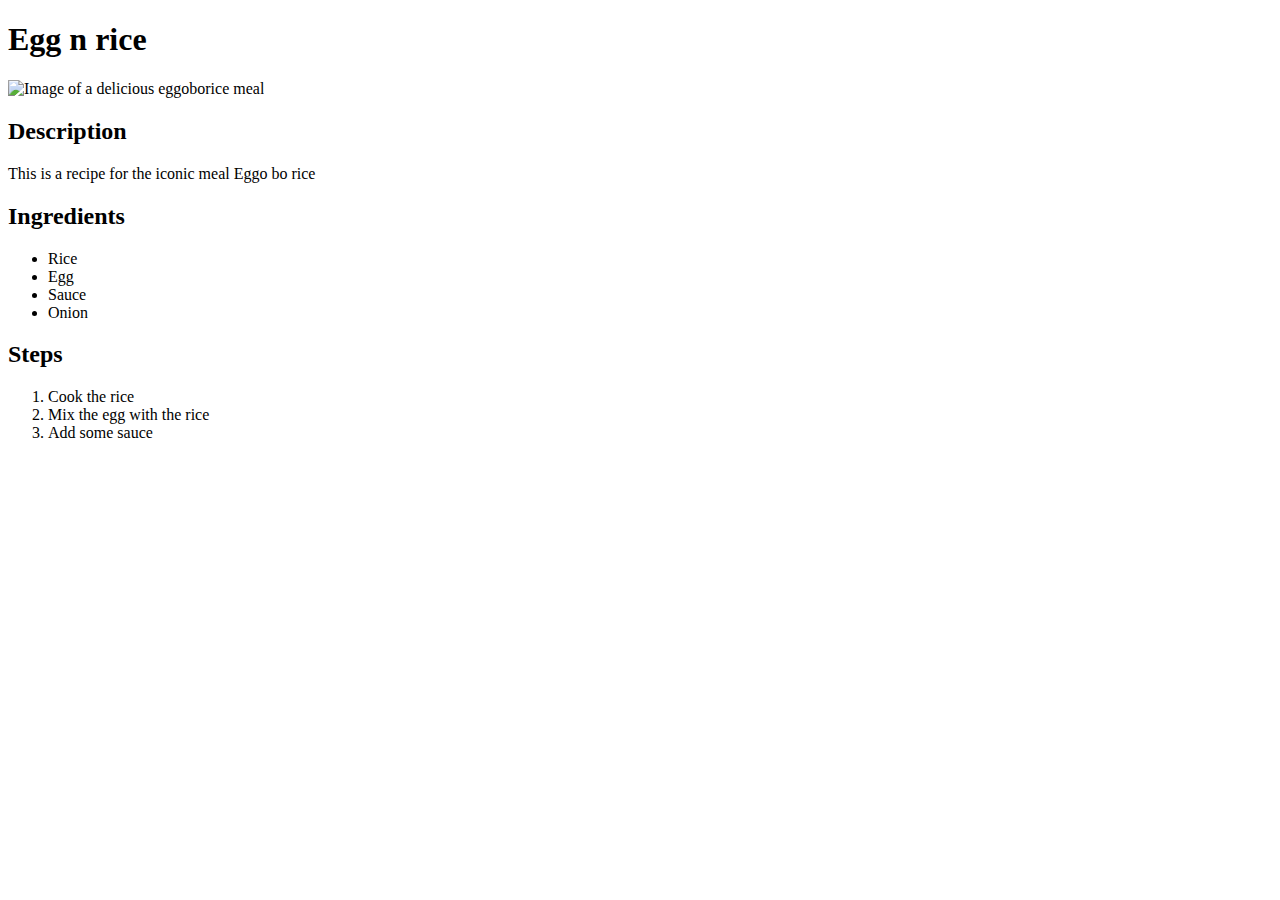
==== recipes/egg-n-rice.html @ b5a7cfd5 "Add hamburger and egg n rice recipe with links on homepage" ====
<!DOCTYPE html>
<html lang="en">
    <head>
        <meta charset="UTF-8">
        <title>Egg n rice</title>
    </head>
    <body>
        <h1>Egg n rice</h1>
        <img src="https://images.unsplash.com/photo-1569058242252-623df46b5025?ixlib=rb-4.0.3&ixid=M3wxMjA3fDB8MHxwaG90by1wYWdlfHx8fGVufDB8fHx8fA%3D%3D&auto=format&fit=crop&w=2370&q=80" alt="Image of a delicious eggoborice meal">
        <h2>Description</h2>
        <p>This is a recipe for the iconic meal Eggo bo rice</p>
        <h2>Ingredients</h2>
        <ul>
            <li>Rice</li>
            <li>Egg</li>
            <li>Sauce</li>
            <li>Onion</li>
        </ul>
        <h2>Steps</h2>
        <ol>
            <li>Cook the rice</li>
            <li>Mix the egg with the rice</li>
            <li>Add some sauce</li>
            </li>
        </ol>
    </body>
</html>
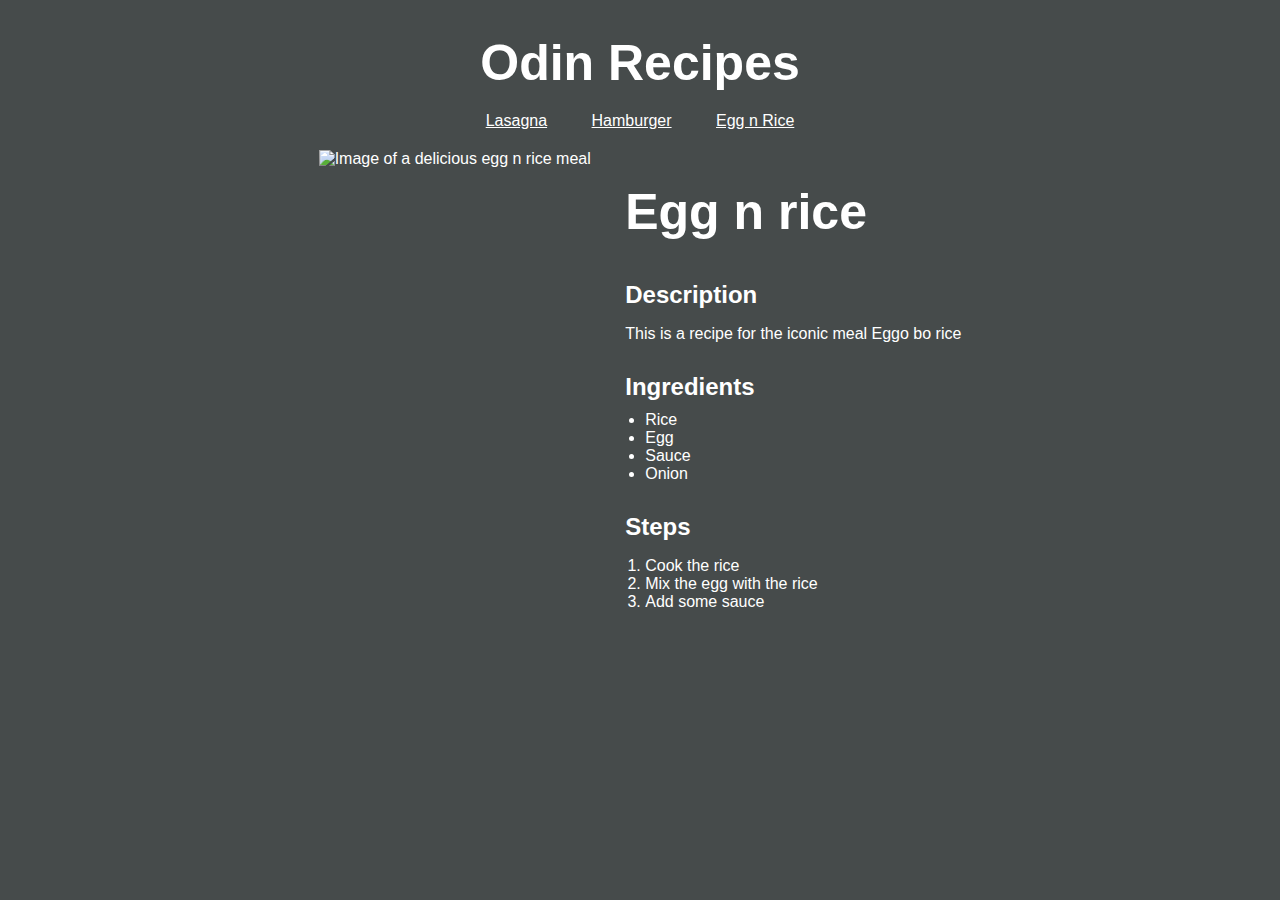
==== commit f0029593: "Add stylesheet, fix positioning, add menu and minor fixes" ====
--- a/recipes/egg-n-rice.html
+++ b/recipes/egg-n-rice.html
@@ -3,25 +3,38 @@
     <head>
         <meta charset="UTF-8">
         <title>Egg n rice</title>
+        <link href="../style.css" rel="stylesheet" type="text/css">
     </head>
     <body>
-        <h1>Egg n rice</h1>
-        <img src="https://images.unsplash.com/photo-1569058242252-623df46b5025?ixlib=rb-4.0.3&ixid=M3wxMjA3fDB8MHxwaG90by1wYWdlfHx8fGVufDB8fHx8fA%3D%3D&auto=format&fit=crop&w=2370&q=80" alt="Image of a delicious eggoborice meal">
-        <h2>Description</h2>
-        <p>This is a recipe for the iconic meal Eggo bo rice</p>
-        <h2>Ingredients</h2>
-        <ul>
-            <li>Rice</li>
-            <li>Egg</li>
-            <li>Sauce</li>
-            <li>Onion</li>
-        </ul>
-        <h2>Steps</h2>
-        <ol>
-            <li>Cook the rice</li>
-            <li>Mix the egg with the rice</li>
-            <li>Add some sauce</li>
-            </li>
-        </ol>
+        <h1><a href="../index.html">Odin Recipes</a></h1>
+        <div class="center-div">
+            <ul class="menu">
+                <li><a href="lasagna.html">Lasagna</a></li>
+                <li><a href="hamburger.html">Hamburger</a></li>
+                <li><a href="egg-n-rice.html">Egg n Rice</a></li>
+            </ul>
+        </div>
+        <div class="side-by-side center-div">
+            <img class="example-meal" src="https://images.unsplash.com/photo-1569058242252-623df46b5025?ixlib=rb-4.0.3&ixid=M3wxMjA3fDB8MHxwaG90by1wYWdlfHx8fGVufDB8fHx8fA%3D%3D&auto=format&fit=crop&w=2370&q=80" alt="Image of a delicious egg n rice meal">
+            <div class="textbox">
+            <h1>Egg n rice</h1>
+            <h2>Description</h2>
+            <p>This is a recipe for the iconic meal Eggo bo rice</p>
+            <h2>Ingredients</h2>
+            <ul>
+                <li>Rice</li>
+                <li>Egg</li>
+                <li>Sauce</li>
+                <li>Onion</li>
+            </ul>
+            <h2>Steps</h2>
+            <ol>
+                <li>Cook the rice</li>
+                <li>Mix the egg with the rice</li>
+                <li>Add some sauce</li>
+                </li>
+            </ol>
+            </div>
+        </div>
     </body>
 </html>--- a/style.css
+++ b/style.css
@@ -0,0 +1,76 @@
+* {
+    font-family: Arial, Helvetica, sans-serif;
+    color:rgb(255, 255, 255);
+    background-color: rgb(70, 75, 75);
+    box-sizing: border-box;
+
+}
+
+h1 {
+    color: rgb(255, 255, 255);
+    font-weight: bold;
+    font-size: 50px;
+    text-align: center;
+    margin-bottom: 10px;
+}
+
+h1 a {
+    text-decoration: none;
+}
+
+h2 {
+    margin: 30px 0px 10px 0px;
+}
+
+ul {
+    padding-left: 0;
+    margin: 10px 0px;
+}
+.menu li {
+    display: inline-block;
+    list-style: none;
+    margin: 10px 20px;
+    padding: 0px;
+}
+
+
+.center {
+    display: block;
+    margin-left: auto;
+    margin-right: auto;
+    width: 100%;
+
+}
+
+.center-div {
+    text-align: center;
+}
+
+.side-by-side {
+    display: inline-block;
+    margin-left: auto;
+    margin-right: auto;
+    width: 100%;
+    height: 500px;
+
+}
+
+.side-by-side img {
+    width: auto;
+    height: 500px;
+}
+
+.side-by-side h1 {
+    display: inline-block;
+}
+
+.textbox {
+    display: inline-block;
+    text-align: left;
+    margin-left: 30px;
+    vertical-align: top;
+}
+
+.textbox ul,ol {
+    padding: 0 0 0 20px;
+}